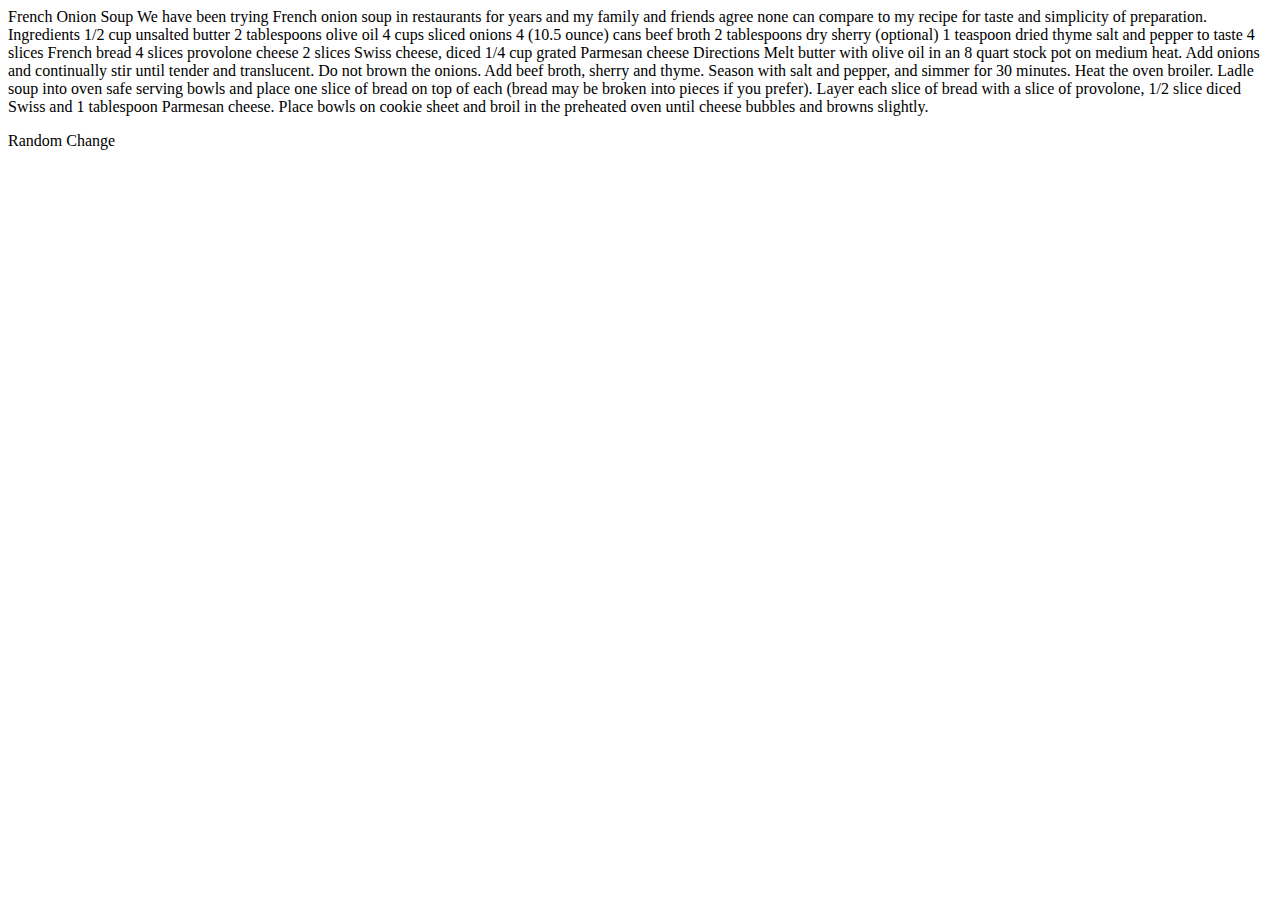
==== french-soup/index.html @ 73dd1422 "Test changes" ====
<!DOCTYPE html>
<html lang="en">
  <head>
    <meta charset="UTF-8" />
    <meta name="viewport" content="width=device-width, initial-scale=1.0" />
    <title>French Onion Soup Recipe</title>
    <!-- don't forget to link your styles -->
  </head>
  <body>
    French Onion Soup We have been trying French onion soup in restaurants for years and my family and friends agree
    none can compare to my recipe for taste and simplicity of preparation. Ingredients 1/2 cup unsalted butter 2
    tablespoons olive oil 4 cups sliced onions 4 (10.5 ounce) cans beef broth 2 tablespoons dry sherry (optional) 1
    teaspoon dried thyme salt and pepper to taste 4 slices French bread 4 slices provolone cheese 2 slices Swiss cheese,
    diced 1/4 cup grated Parmesan cheese Directions Melt butter with olive oil in an 8 quart stock pot on medium heat.
    Add onions and continually stir until tender and translucent. Do not brown the onions. Add beef broth, sherry and
    thyme. Season with salt and pepper, and simmer for 30 minutes. Heat the oven broiler. Ladle soup into oven safe
    serving bowls and place one slice of bread on top of each (bread may be broken into pieces if you prefer). Layer
    each slice of bread with a slice of provolone, 1/2 slice diced Swiss and 1 tablespoon Parmesan cheese. Place bowls
    on cookie sheet and broil in the preheated oven until cheese bubbles and browns slightly.

    <p color="blue"> Random Change</p>
  </body>
</html>
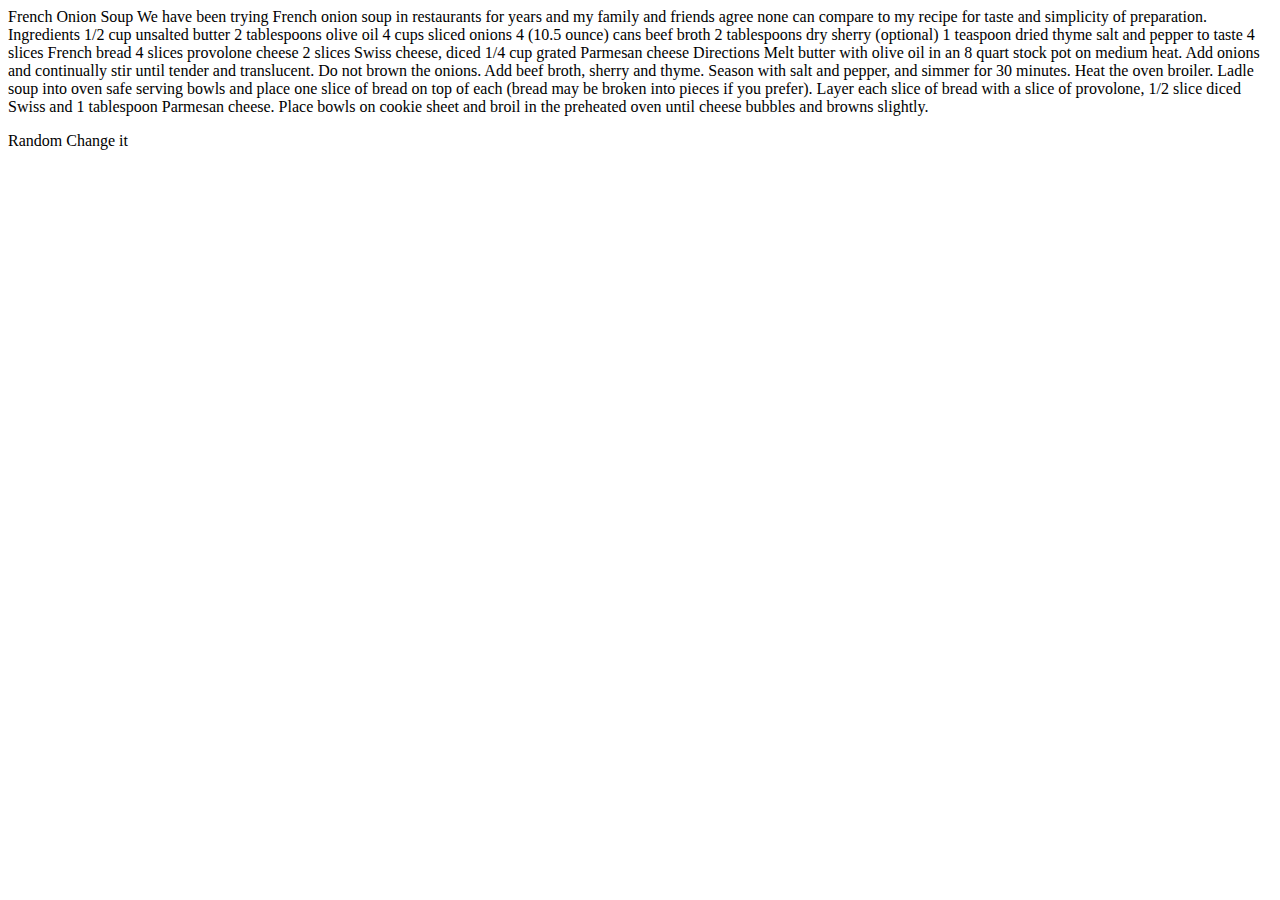
==== commit a7263ad7: "Random changes" ====
--- a/french-soup/index.html
+++ b/french-soup/index.html
@@ -18,6 +18,6 @@
     each slice of bread with a slice of provolone, 1/2 slice diced Swiss and 1 tablespoon Parmesan cheese. Place bowls
     on cookie sheet and broil in the preheated oven until cheese bubbles and browns slightly.
 
-    <p color="blue"> Random Change</p>
+    <p color="blue"> Random Change it</p>
   </body>
 </html>
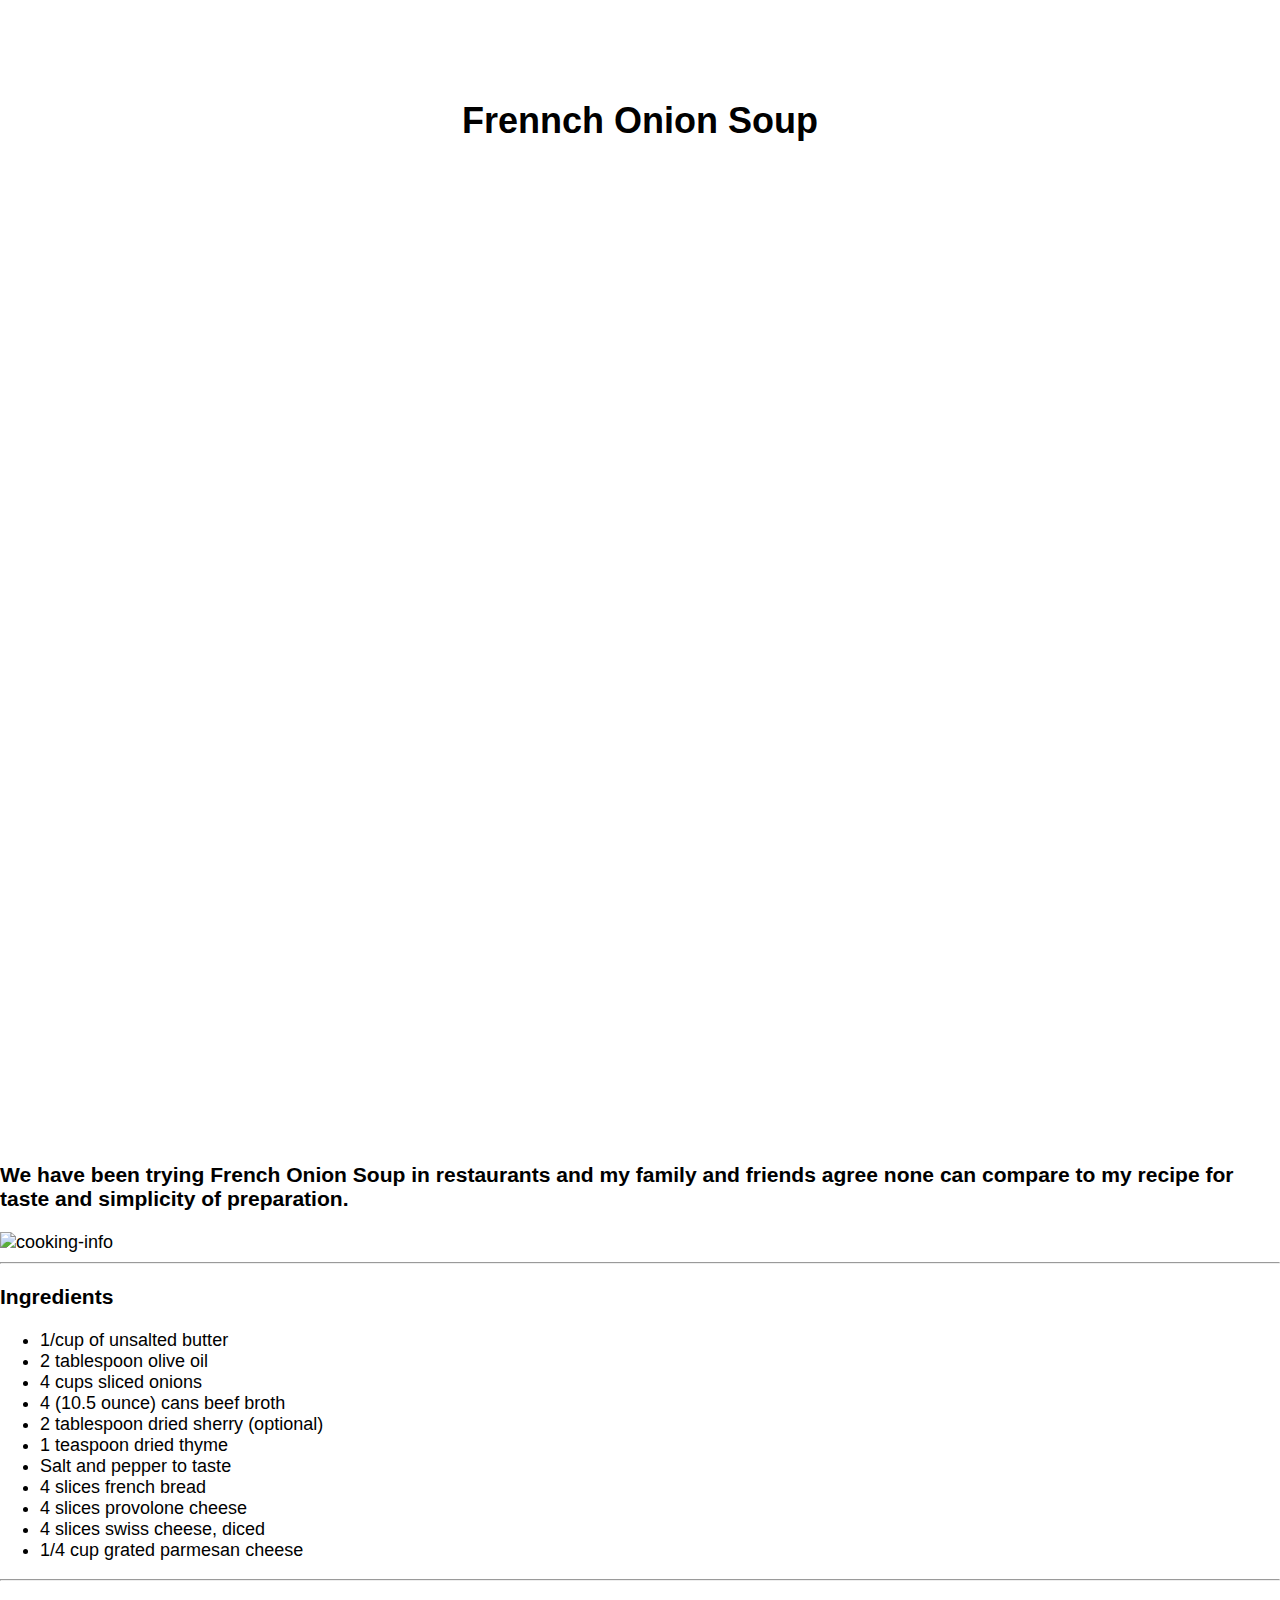
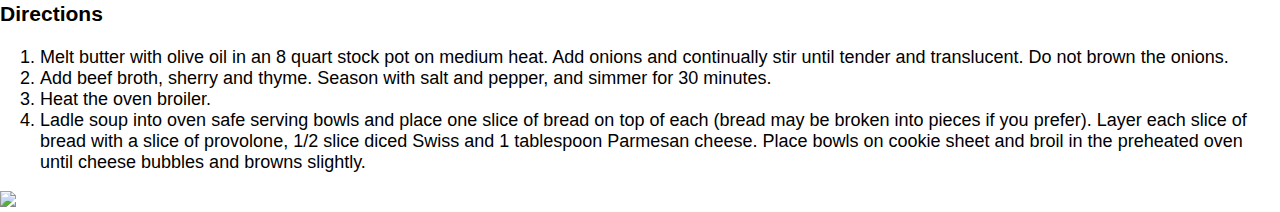
==== commit 9de4df3f: "Lab done" ====
--- a/french-soup/index.html
+++ b/french-soup/index.html
@@ -4,20 +4,74 @@
     <meta charset="UTF-8" />
     <meta name="viewport" content="width=device-width, initial-scale=1.0" />
     <title>French Onion Soup Recipe</title>
+    <link rel="stylesheet" href="styles/style.css">
     <!-- don't forget to link your styles -->
   </head>
   <body>
-    French Onion Soup We have been trying French onion soup in restaurants for years and my family and friends agree
-    none can compare to my recipe for taste and simplicity of preparation. Ingredients 1/2 cup unsalted butter 2
-    tablespoons olive oil 4 cups sliced onions 4 (10.5 ounce) cans beef broth 2 tablespoons dry sherry (optional) 1
-    teaspoon dried thyme salt and pepper to taste 4 slices French bread 4 slices provolone cheese 2 slices Swiss cheese,
-    diced 1/4 cup grated Parmesan cheese Directions Melt butter with olive oil in an 8 quart stock pot on medium heat.
-    Add onions and continually stir until tender and translucent. Do not brown the onions. Add beef broth, sherry and
-    thyme. Season with salt and pepper, and simmer for 30 minutes. Heat the oven broiler. Ladle soup into oven safe
-    serving bowls and place one slice of bread on top of each (bread may be broken into pieces if you prefer). Layer
-    each slice of bread with a slice of provolone, 1/2 slice diced Swiss and 1 tablespoon Parmesan cheese. Place bowls
-    on cookie sheet and broil in the preheated oven until cheese bubbles and browns slightly.
+    <section>
+      <div id="main-photo" >
+        
+        <h1 id="title">Frennch Onion Soup</h1>
 
-    <p color="blue"> Random Change it</p>
+      </div>
+
+      <div>
+
+        <h3>We have been trying French Onion Soup in restaurants and my family and friends agree none can compare to my recipe for taste and simplicity of preparation.</h3>
+
+      </div>
+
+      <img src="../french-soup/images/cooking-info.png" alt="cooking-info" id="cooking-info">
+
+
+
+    </section>
+
+    <hr>
+
+    <section>
+      <h3>Ingredients</h3>
+
+    <ul>
+        <li class="li-font">1/cup of unsalted butter</li>
+        <li class="li-font">2 tablespoon olive oil</li>
+        <li class="li-font">4 cups sliced onions</li>
+        <li class="li-font">4 (10.5 ounce) cans beef broth</li>
+        <li class="li-font">2 tablespoon dried sherry (optional)</li>
+        <li class="li-font">1 teaspoon dried thyme</li>
+        <li class="li-font">Salt and pepper to taste</li>
+        <li class="li-font">4 slices french bread</li>
+        <li class="li-font">4 slices provolone cheese</li>
+        <li class="li-font">4 slices swiss cheese, diced</li>
+        <li class="li-font">1/4 cup grated parmesan cheese</li>
+    </ul>
+
+
+
+    </section>
+
+    <hr>
+
+    <section>
+
+      <h3>Directions</h3>
+
+      <ol>
+        <li class="ol-li">Melt butter with olive oil in an 8 quart stock pot on medium heat.
+          Add onions and continually stir until tender and translucent. Do not brown the onions. </li>
+        <li class="ol-li">Add beef broth, sherry and thyme. Season with salt and pepper, and simmer for 30 minutes.</li>
+        <li class="ol-li">Heat the oven broiler.</li>
+        <li class="ol-li">Ladle soup into oven safe serving bowls and place one slice of bread on top of each (bread may be broken into pieces if you prefer). Layer each slice of bread with a slice of provolone, 1/2 slice diced Swiss and 1 tablespoon Parmesan cheese. Place bowls on cookie sheet and broil in the preheated oven until cheese bubbles and browns slightly.</li>
+      </ol>
+
+
+
+
+
+
+    </section>
+
+<img src=lab-css-recipes-clone-class01/french-soup/images/soup.jpg>
+
   </body>
 </html>
--- a/french-soup/styles/style.css
+++ b/french-soup/styles/style.css
@@ -0,0 +1,18 @@
+/*Some necessary adjustments*/
+h1, body, html, main {
+  margin: 0;
+}
+/*Import the font and set the default size*/
+html {
+  font-family: 'Open Sans', sans-serif;
+  font-size: 18px
+}
+
+#main-photo{
+
+  background-image: url(../);
+  padding: 100px 100px 1000px 100px;
+  background-size: 100%;
+  text-align: center;
+}
+
